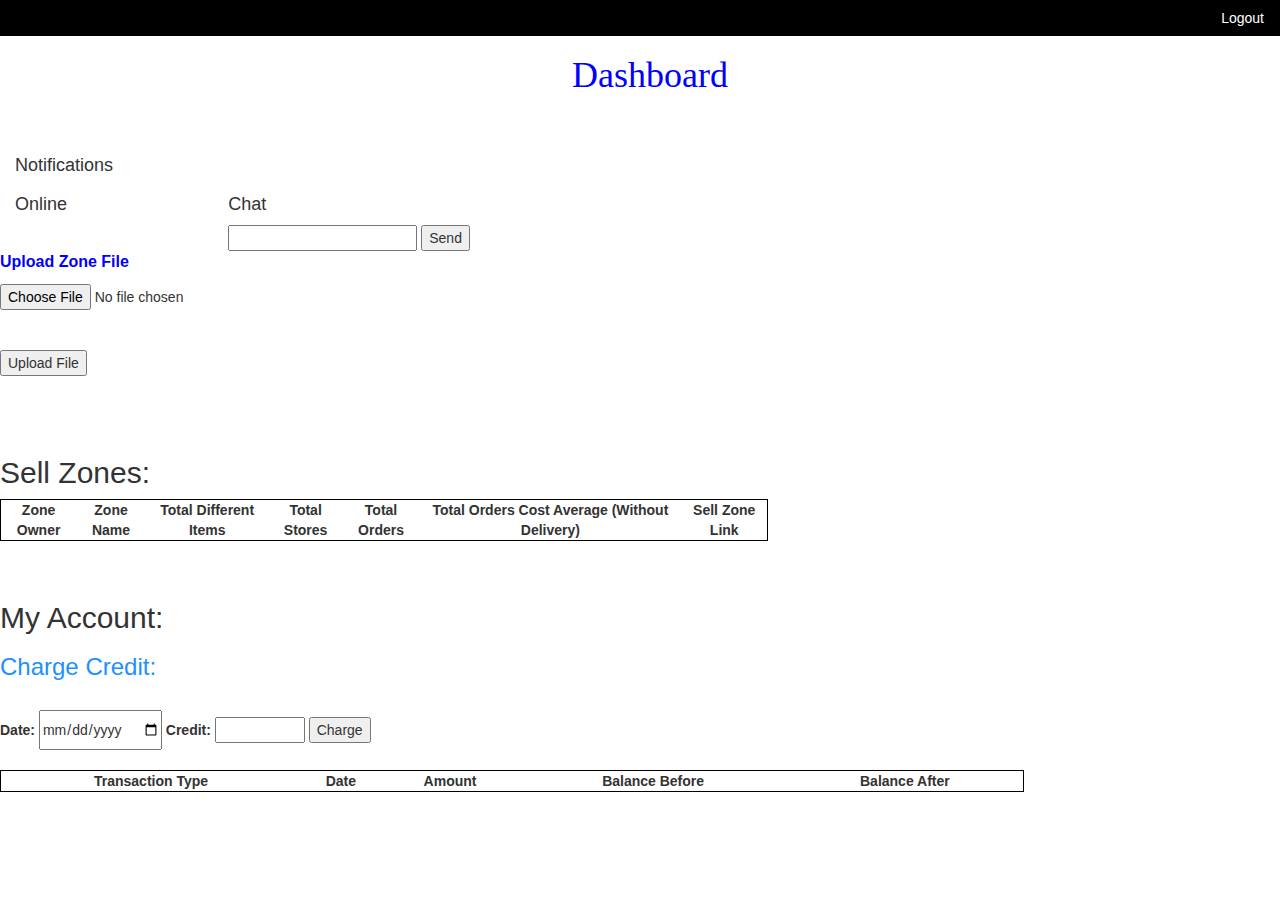
==== web/web/pages/dashboard/dashboard.html @ 40f2cc6b "show elements by type customer / seller - dashboard window" ====
<!DOCTYPE html>
<html lang="en">
<head>
    <meta http-equiv="Content-Type" content="text/html; charset=UTF-8">
    <meta http-equiv="Cache-Control" content="no-cache, no-store, must-revalidate" />
    <script type="text/javascript" src="../../common/jquery-3.5.1.min.js"></script>
    <script src="../../common/context-path-helper.js"></script>
    <script src="../../constants/constants.js"></script>
    <script src="../../utils/utils.js"></script>
    <script src="../../notifications/notifications.js"></script>
    <script src="chatroom/chatroom.js"></script>
    <script src="dashboard.js"></script>
    <link rel="stylesheet" href="../../common/w3_style.css">
    <link rel="stylesheet" href="../../common/bootstrap.min.css">
    <link rel="stylesheet" href="chatroom/chatroom.css">
    <link rel="stylesheet" href="dashboard.css">
    <link rel="stylesheet" href="../../notifications/notifications.css">
    <title>Dashboard</title>
</head>
<body>
<div id="container">
    <div id="bar-container">
        <div id="bar" class="w3-bar w3-black">
            <a href="/sdm/logout" id="logout-button" class="w3-bar-item w3-button w3-right">Logout</a>
        </div>
    </div>
    <div id="header-container">
        <h1 id="header">Dashboard</h1>
        <br/>
        <br/>
    </div>
    <div id="notifications-container">
        <div class="container-fluid">
            <div class="row">
                <div class="col-xs-10">
                    <div class="content">
                        <div id="notifications-window">
                            <h4>Notifications</h4>
                            <div id="notifications-area" class="span6"></div>
                        </div>
                    </div>
                </div>
            </div>
        </div>
    </div>
    <div class="container-fluid">
        <div class="row">
            <div class="col-xs-2">
                <div class="sidebar">
                    <h4>Online</h4>
                    <div class="clearfix">
                        <div class="input">
                            <div id="users-list-container">
                                <ul id="users-list">
                                </ul>
                            </div>
                        </div>
                    </div>
                </div>
            </div>
            <div class="col-xs-4">
                <div class="content">
                    <div id="chatwindow">
                        <h4>Chat</h4>
                        <!-- place holder to hold all the chat lines -->
                        <div id="chatarea" class="span6"></div>
                        <!-- The actual form through which you send data back to the user -->
                        <form id="chatform" method="POST" action="sendChat">
                            <input type="text" id="userstring" name="userstring"/>
                            <input type="submit" value="Send"/>
                        </form>
                    </div>
                </div>
            </div>
        </div>
    </div>
    <div id="upload-file-container">
        <p id="upload-zone-file-p">Upload Zone File</p>
        <form id="upload-file" action="uploadFile" enctype="multipart/form-data" method="POST">
            <input id="file-chooser" type="file" name="file" accept=".xml"><br><br>
            <input id="upload-file-form-submit" type="Submit" value="Upload File"><br>
        </form>
        <label id="upload-file-msg-label"></label>
    </div>
    <br/>
    <br/>
    <h2>Sell Zones:</h2>
    <div id="sell-zones-table-container">
        <table id="sell-zones-table">
            <thead>
                <th class="sell-zones-table-col">Zone Owner</th>
                <th class="sell-zones-table-col">Zone Name</th>
                <th class="sell-zones-table-col">Total Different Items</th>
                <th class="sell-zones-table-col">Total Stores</th>
                <th class="sell-zones-table-col">Total Orders</th>
                <th class="sell-zones-table-col">Total Orders Cost Average (Without Delivery)</th>
                <th id="sell-zone-link-col" class="sell-zones-table-col">Sell Zone Link</th>
            </thead>
            <tbody id="sell-zones-table-body">
            </tbody>
        </table>
    </div>
    <br/>
    <br/>
    <h2>My Account:</h2>
    <div id="charge-credit-container">
        <form id="charge-credit-form" method="GET" action="chargeCredit">
            <h3 id="charge-credit-header">Charge Credit:</h3>
            <br/>
            <label for="date" class="charge-credit-label">Date:</label>
            <input type="date" id="date" name="date" required>
            <label for="credit" class="charge-credit-label">Credit:</label>
            <input id="credit" type="number" min="1" max="100000" name="credit" required/>
<!--            <input id="charge" disabled="disabled" type="submit" value="Charge"/>-->
            <input id="charge" type="submit" value="Charge"/>
            <label id="charge-credit-msg-label"></label>
        </form>
    </div>
    <br/>
    <div id="account-table-container">
        <table id="account-table">
            <thead>
            <th class="account-table-col">Transaction Type</th>
            <th class="account-table-col">Date</th>
            <th class="account-table-col">Amount</th>
            <th class="account-table-col">Balance Before</th>
            <th class="account-table-col">Balance After</th>
            </thead>
            <tbody id="account-table-body">
            </tbody>
        </table>
    </div>
</div>
</body>
</html>
---- web/web/pages/dashboard/chatroom/chatroom.css ----
#chatarea {
    overflow-y: scroll;
    max-height: 100px;
}

/*.smiley-image {*/
/*    width: 20px;*/
/*    height: 20px;*/
/*}*/
---- web/web/pages/dashboard/dashboard.css ----
#header {
    color: blue;
    margin-left: 20px;
    text-align: center;
    font-family: Georgia, cursive;
}

#upload-file-form-submit {
    /*visibility: hidden;*/
}

#upload-zone-file-p {
    color: blue;
    font-weight: bold;
    font-size: 16px;
}

#upload-file-msg-label {
}

#sell-zones-table {
    /*align-content: center;*/
    width: 60%;
    border: 1px solid black;
    border-collapse: collapse;
    /*padding: 15px;*/
}

.sell-zones-table-col {
    text-align: center;
    /*word-wrap: break-word;*/
}

.sell-zones-table-cell {
    /*position: center;*/
    text-align: center;
}

#charge-credit-header{
    color: DodgerBlue;
}

.charge-credit-label {
    font-weight: bold;
}

#account-table {
    /*align-content: center;*/
    width: 80%;
    border: 1px solid black;
    border-collapse: collapse;
    /*padding: 15px;*/
}

.account-table-col {
    text-align: center;
    /*word-wrap: break-word;*/
}

.account-table-cell {
    /*position: center;*/
    text-align: center;
}
---- web/web/notifications/notifications.css ----
#notifications-area {
    overflow-y: scroll;
    max-height: 100px;
}
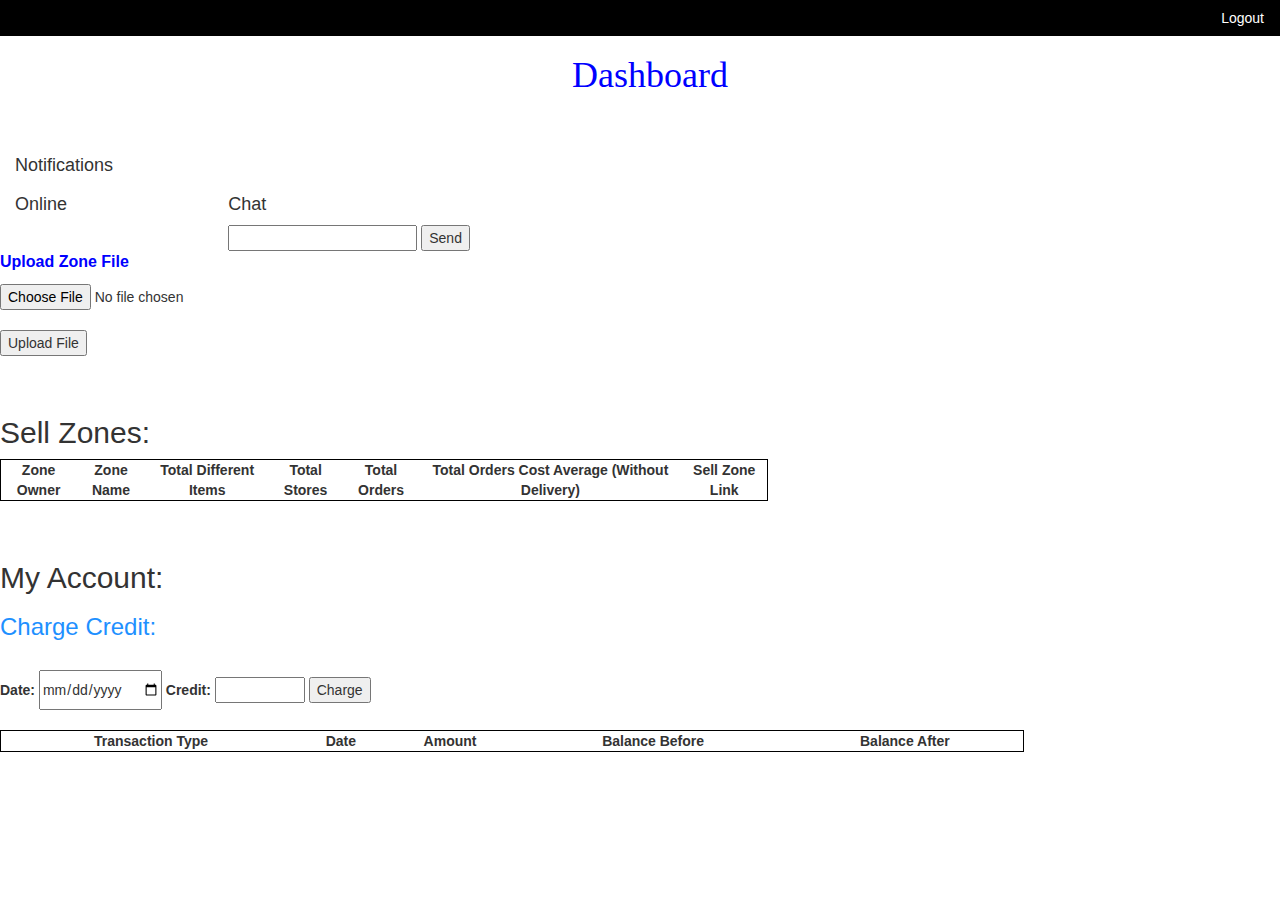
==== commit 2a36b501: "upload file label" ====
--- a/web/web/pages/dashboard/dashboard.html
+++ b/web/web/pages/dashboard/dashboard.html
@@ -60,13 +60,13 @@
             </div>
             <div class="col-xs-4">
                 <div class="content">
-                    <div id="chatwindow">
+                    <div id="chat-window">
                         <h4>Chat</h4>
                         <!-- place holder to hold all the chat lines -->
-                        <div id="chatarea" class="span6"></div>
+                        <div id="chat-area" class="span6"></div>
                         <!-- The actual form through which you send data back to the user -->
-                        <form id="chatform" method="POST" action="sendChat">
-                            <input type="text" id="userstring" name="userstring"/>
+                        <form id="chat-form" method="POST" action="sendChat">
+                            <input type="text" id="user-chat-msg" name="user-chat-msg"/>
                             <input type="submit" value="Send"/>
                         </form>
                     </div>
@@ -77,10 +77,11 @@
     <div id="upload-file-container">
         <p id="upload-zone-file-p">Upload Zone File</p>
         <form id="upload-file" action="uploadFile" enctype="multipart/form-data" method="POST">
-            <input id="file-chooser" type="file" name="file" accept=".xml"><br><br>
-            <input id="upload-file-form-submit" type="Submit" value="Upload File"><br>
+            <input id="file-chooser" type="file" name="file" accept=".xml">
+            <br>
+            <input id="upload-file-form-submit" type="Submit" value="Upload File">
+            <label id="upload-file-msg-label" for="upload-file-form-submit"></label>
         </form>
-        <label id="upload-file-msg-label"></label>
     </div>
     <br/>
     <br/>
--- a/web/web/pages/dashboard/dashboard.css
+++ b/web/web/pages/dashboard/dashboard.css
@@ -6,7 +6,6 @@
 }
 
 #upload-file-form-submit {
-    /*visibility: hidden;*/
 }
 
 #upload-zone-file-p {
@@ -16,6 +15,7 @@
 }
 
 #upload-file-msg-label {
+    font-weight: normal;
 }
 
 #sell-zones-table {
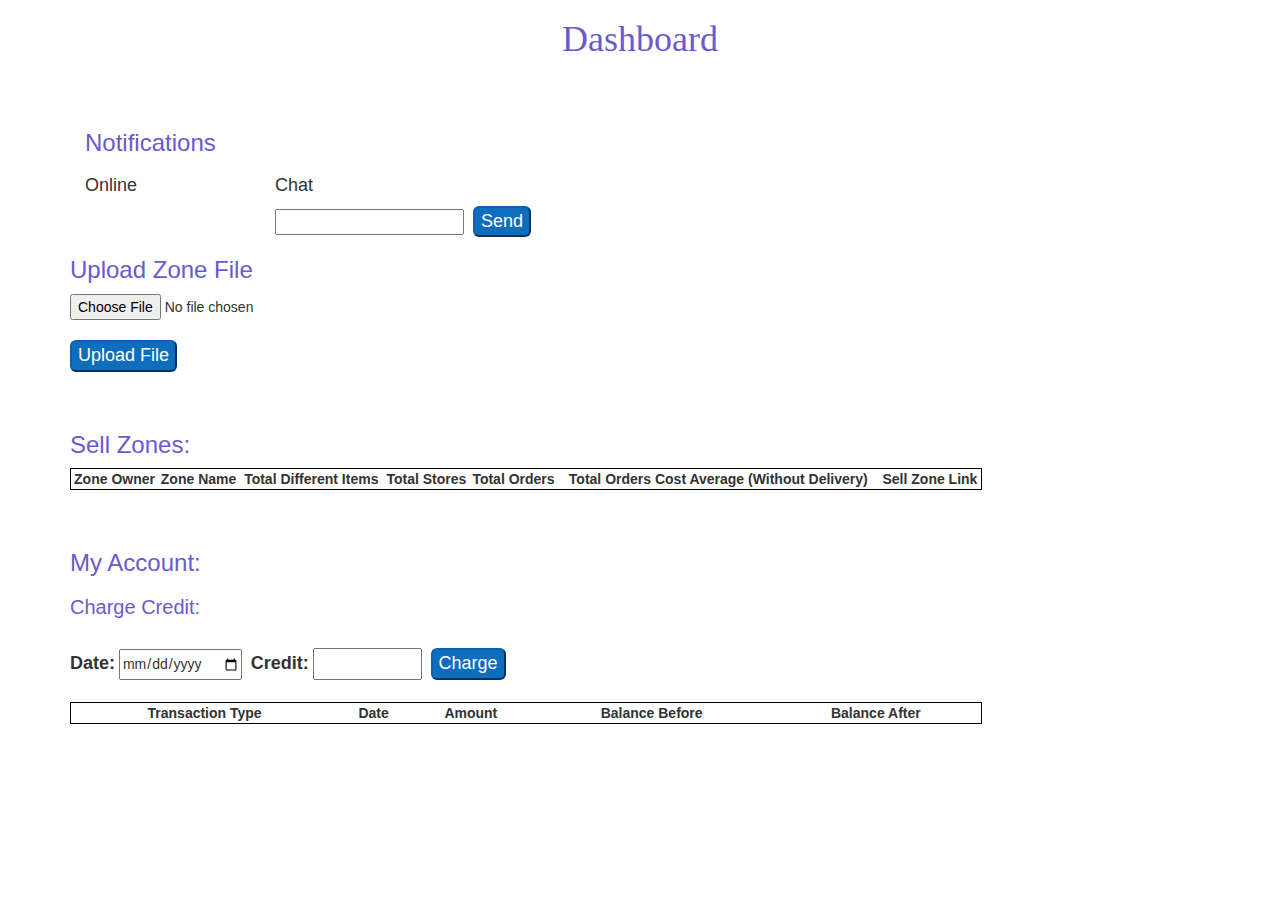
==== commit 8f384e83: "style login + dashboard" ====
--- a/web/web/pages/dashboard/dashboard.html
+++ b/web/web/pages/dashboard/dashboard.html
@@ -12,18 +12,14 @@
     <script src="dashboard.js"></script>
     <link rel="stylesheet" href="../../common/w3_style.css">
     <link rel="stylesheet" href="../../common/bootstrap.min.css">
+    <link rel="stylesheet" href="../../common/common.css">
     <link rel="stylesheet" href="chatroom/chatroom.css">
     <link rel="stylesheet" href="dashboard.css">
     <link rel="stylesheet" href="../../notifications/notifications.css">
     <title>Dashboard</title>
 </head>
 <body>
-<div id="container">
-    <div id="bar-container">
-        <div id="bar" class="w3-bar w3-black">
-            <a href="/sdm/logout" id="logout-button" class="w3-bar-item w3-button w3-right">Logout</a>
-        </div>
-    </div>
+<div id="container" class="container">
     <div id="header-container">
         <h1 id="header">Dashboard</h1>
         <br/>
@@ -35,7 +31,7 @@
                 <div class="col-xs-10">
                     <div class="content">
                         <div id="notifications-window">
-                            <h4>Notifications</h4>
+                            <h2>Notifications</h2>
                             <div id="notifications-area" class="span6"></div>
                         </div>
                     </div>
@@ -67,7 +63,7 @@
                         <!-- The actual form through which you send data back to the user -->
                         <form id="chat-form" method="POST" action="sendChat">
                             <input type="text" id="user-chat-msg" name="user-chat-msg"/>
-                            <input type="submit" value="Send"/>
+                            <input type="submit" id="chat-submit-button" value="Send" class="dashboard-buttons"/>
                         </form>
                     </div>
                 </div>
@@ -75,11 +71,11 @@
         </div>
     </div>
     <div id="upload-file-container">
-        <p id="upload-zone-file-p">Upload Zone File</p>
+        <h2 id="upload-zone-file-h2">Upload Zone File</h2>
         <form id="upload-file" action="uploadFile" enctype="multipart/form-data" method="POST">
             <input id="file-chooser" type="file" name="file" accept=".xml">
             <br>
-            <input id="upload-file-form-submit" type="Submit" value="Upload File">
+            <input id="upload-file-form-submit" type="Submit" value="Upload File" class="dashboard-buttons">
             <label id="upload-file-msg-label" for="upload-file-form-submit"></label>
         </form>
     </div>
@@ -110,10 +106,10 @@
             <br/>
             <label for="date" class="charge-credit-label">Date:</label>
             <input type="date" id="date" name="date" required>
-            <label for="credit" class="charge-credit-label">Credit:</label>
+            <label for="credit" id="credit-label" class="charge-credit-label">Credit:</label>
             <input id="credit" type="number" min="1" max="100000" name="credit" required/>
 <!--            <input id="charge" disabled="disabled" type="submit" value="Charge"/>-->
-            <input id="charge" type="submit" value="Charge"/>
+            <input id="charge" type="submit" value="Charge" class="dashboard-buttons"/>
             <label id="charge-credit-msg-label"></label>
         </form>
     </div>
--- a/web/web/common/common.css
+++ b/web/web/common/common.css
@@ -0,0 +1,21 @@
+/*#header-container {*/
+/*    margin: auto;*/
+/*    width: 50%;*/
+/*    background-color: white;*/
+/*}*/
+
+#header {
+    color: SlateBlue;
+    text-align: center;
+    font-family: Georgia, cursive;
+}
+
+h2 {
+    color: SlateBlue;
+    font-size: 24px;
+}
+
+h3 {
+    color: SlateBlue;
+    font-size: 20px;
+}
--- a/web/web/pages/dashboard/dashboard.css
+++ b/web/web/pages/dashboard/dashboard.css
@@ -1,18 +1,15 @@
-#header {
-    color: blue;
-    margin-left: 20px;
-    text-align: center;
-    font-family: Georgia, cursive;
+#chat-submit-button, #charge, #credit-label {
+    margin-left: 5px;
 }
 
-#upload-file-form-submit {
+.dashboard-buttons {
+    font-size: 18px;
+    border-radius: 6px;
+    color: #fff;
+    background-color: #0f6dbe;
+    border-color: #0b63b0;
 }
 
-#upload-zone-file-p {
-    color: blue;
-    font-weight: bold;
-    font-size: 16px;
-}
 
 #upload-file-msg-label {
     font-weight: normal;
@@ -20,13 +17,15 @@
 
 #sell-zones-table {
     /*align-content: center;*/
-    width: 60%;
+    width: 80%;
     border: 1px solid black;
     border-collapse: collapse;
     /*padding: 15px;*/
 }
 
 .sell-zones-table-col {
+    /*background-color: black;*/
+    /*color: white;*/
     text-align: center;
     /*word-wrap: break-word;*/
 }
@@ -36,12 +35,17 @@
     text-align: center;
 }
 
-#charge-credit-header{
-    color: DodgerBlue;
+.charge-credit-label {
+    font-weight: bold;
+    font-size: 18px;
 }
 
-.charge-credit-label {
-    font-weight: bold;
+#date {
+    line-height: 25px;
+}
+
+#credit {
+    font-size: 18px;
 }
 
 #account-table {
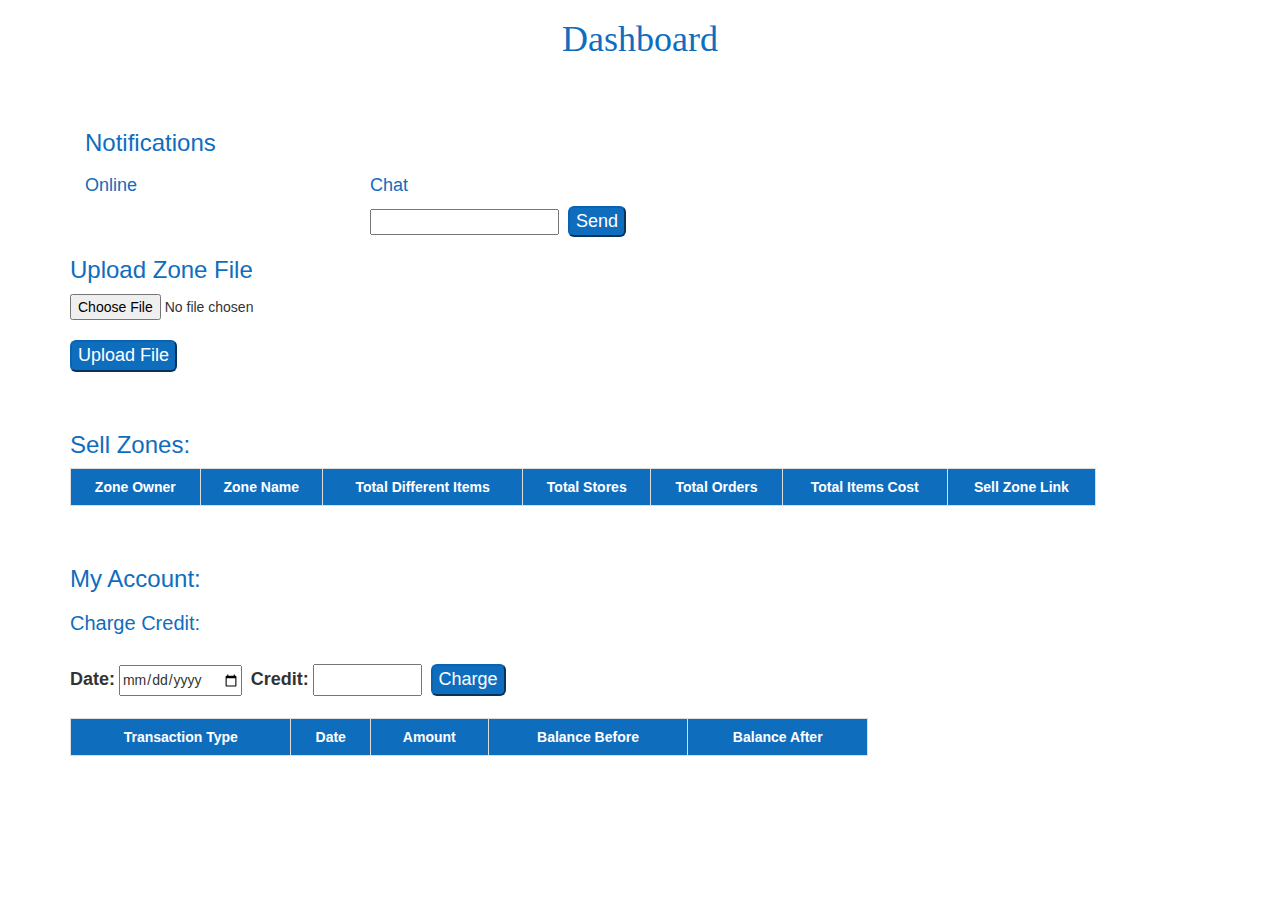
==== commit f3afa656: "style dashboard + chatroom css" ====
--- a/web/web/pages/dashboard/dashboard.html
+++ b/web/web/pages/dashboard/dashboard.html
@@ -41,7 +41,7 @@
     </div>
     <div class="container-fluid">
         <div class="row">
-            <div class="col-xs-2">
+            <div class="col-xs-3">
                 <div class="sidebar">
                     <h4>Online</h4>
                     <div class="clearfix">
@@ -90,7 +90,7 @@
                 <th class="sell-zones-table-col">Total Different Items</th>
                 <th class="sell-zones-table-col">Total Stores</th>
                 <th class="sell-zones-table-col">Total Orders</th>
-                <th class="sell-zones-table-col">Total Orders Cost Average (Without Delivery)</th>
+                <th class="sell-zones-table-col">Total Items Cost</th>
                 <th id="sell-zone-link-col" class="sell-zones-table-col">Sell Zone Link</th>
             </thead>
             <tbody id="sell-zones-table-body">
--- a/web/web/common/common.css
+++ b/web/web/common/common.css
@@ -5,17 +5,21 @@
 /*}*/
 
 #header {
-    color: SlateBlue;
+    color: #0f6dbe;
     text-align: center;
     font-family: Georgia, cursive;
 }
 
 h2 {
-    color: SlateBlue;
+    color: #0f6dbe;
     font-size: 24px;
 }
 
 h3 {
-    color: SlateBlue;
+    color: #0f6dbe;
     font-size: 20px;
 }
+
+h4 {
+    color: #0f6dbe;
+}--- a/web/web/pages/dashboard/chatroom/chatroom.css
+++ b/web/web/pages/dashboard/chatroom/chatroom.css
@@ -1,9 +1,4 @@
-#chatarea {
+#chat-area {
     overflow-y: scroll;
     max-height: 100px;
-}
-
-/*.smiley-image {*/
-/*    width: 20px;*/
-/*    height: 20px;*/
-/*}*/+}--- a/web/web/pages/dashboard/dashboard.css
+++ b/web/web/pages/dashboard/dashboard.css
@@ -15,23 +15,35 @@
     font-weight: normal;
 }
 
+#sell-zones-table tr:nth-child(even),
+#account-table tr:nth-child(even) {
+    background-color: #f2f2f2;
+}
+
+#sell-zones-table tr:hover,
+#account-table tr:hover {
+    background-color: #ddd;
+}
+
+#sell-zones-table td, #sell-zones-table th,
+#account-table td, #account-table th  {
+    border: 1px solid #ddd;
+    padding: 8px;
+}
+
 #sell-zones-table {
-    /*align-content: center;*/
-    width: 80%;
-    border: 1px solid black;
+    width: 90%;
     border-collapse: collapse;
-    /*padding: 15px;*/
 }
 
 .sell-zones-table-col {
-    /*background-color: black;*/
-    /*color: white;*/
+    background-color: #0f6dbe;
+    color: white;
     text-align: center;
-    /*word-wrap: break-word;*/
+    word-wrap: break-word;
 }
 
 .sell-zones-table-cell {
-    /*position: center;*/
     text-align: center;
 }
 
@@ -49,19 +61,17 @@
 }
 
 #account-table {
-    /*align-content: center;*/
-    width: 80%;
-    border: 1px solid black;
+    width: 70%;
     border-collapse: collapse;
-    /*padding: 15px;*/
 }
 
 .account-table-col {
+    background-color: #0f6dbe;
+    color: white;
     text-align: center;
-    /*word-wrap: break-word;*/
+    word-wrap: break-word;
 }
 
 .account-table-cell {
-    /*position: center;*/
     text-align: center;
 }
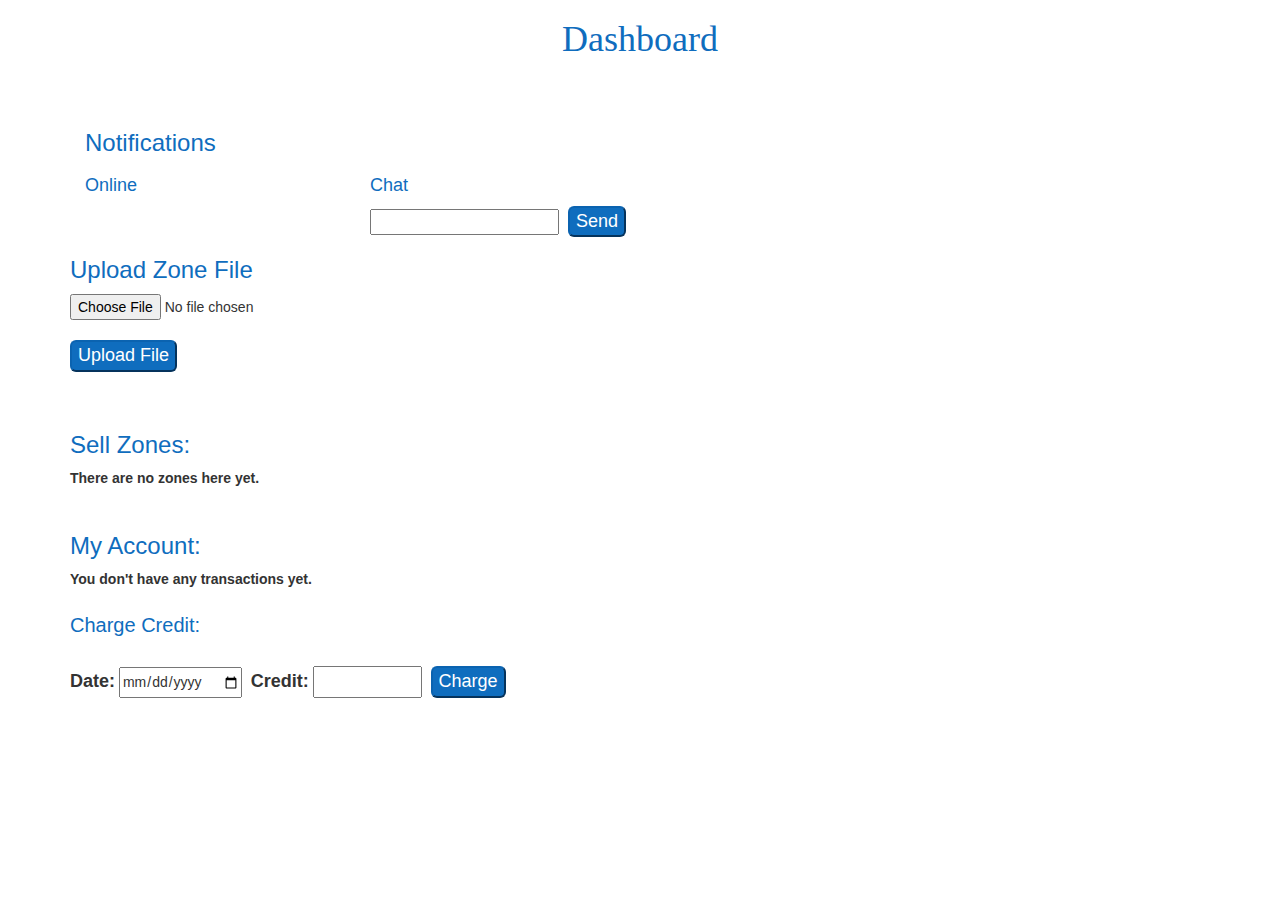
==== commit 3eec36e5: "style dashboard" ====
--- a/web/web/pages/dashboard/dashboard.html
+++ b/web/web/pages/dashboard/dashboard.html
@@ -82,6 +82,7 @@
     <br/>
     <br/>
     <h2>Sell Zones:</h2>
+    <label id="empty-sell-zones-table-label">There are no zones here yet.</label>
     <div id="sell-zones-table-container">
         <table id="sell-zones-table">
             <thead>
@@ -100,6 +101,7 @@
     <br/>
     <br/>
     <h2>My Account:</h2>
+    <label id="empty-account-table-label">You don't have any transactions yet.</label>
     <div id="charge-credit-container">
         <form id="charge-credit-form" method="GET" action="chargeCredit">
             <h3 id="charge-credit-header">Charge Credit:</h3>
--- a/web/web/pages/dashboard/chatroom/chatroom.css
+++ b/web/web/pages/dashboard/chatroom/chatroom.css
@@ -1,4 +1,5 @@
 #chat-area {
     overflow-y: scroll;
     max-height: 100px;
+    background-color: #c8e6f3;
 }--- a/web/web/pages/dashboard/dashboard.css
+++ b/web/web/pages/dashboard/dashboard.css
@@ -1,3 +1,7 @@
+#account-table-container, #sell-zones-table-container {
+    display: none;
+}
+
 #chat-submit-button, #charge, #credit-label {
     margin-left: 5px;
 }
@@ -8,6 +12,10 @@
     color: #fff;
     background-color: #0f6dbe;
     border-color: #0b63b0;
+}
+
+#users-list-container {
+    background-color: #c8e6f3;
 }
 
 
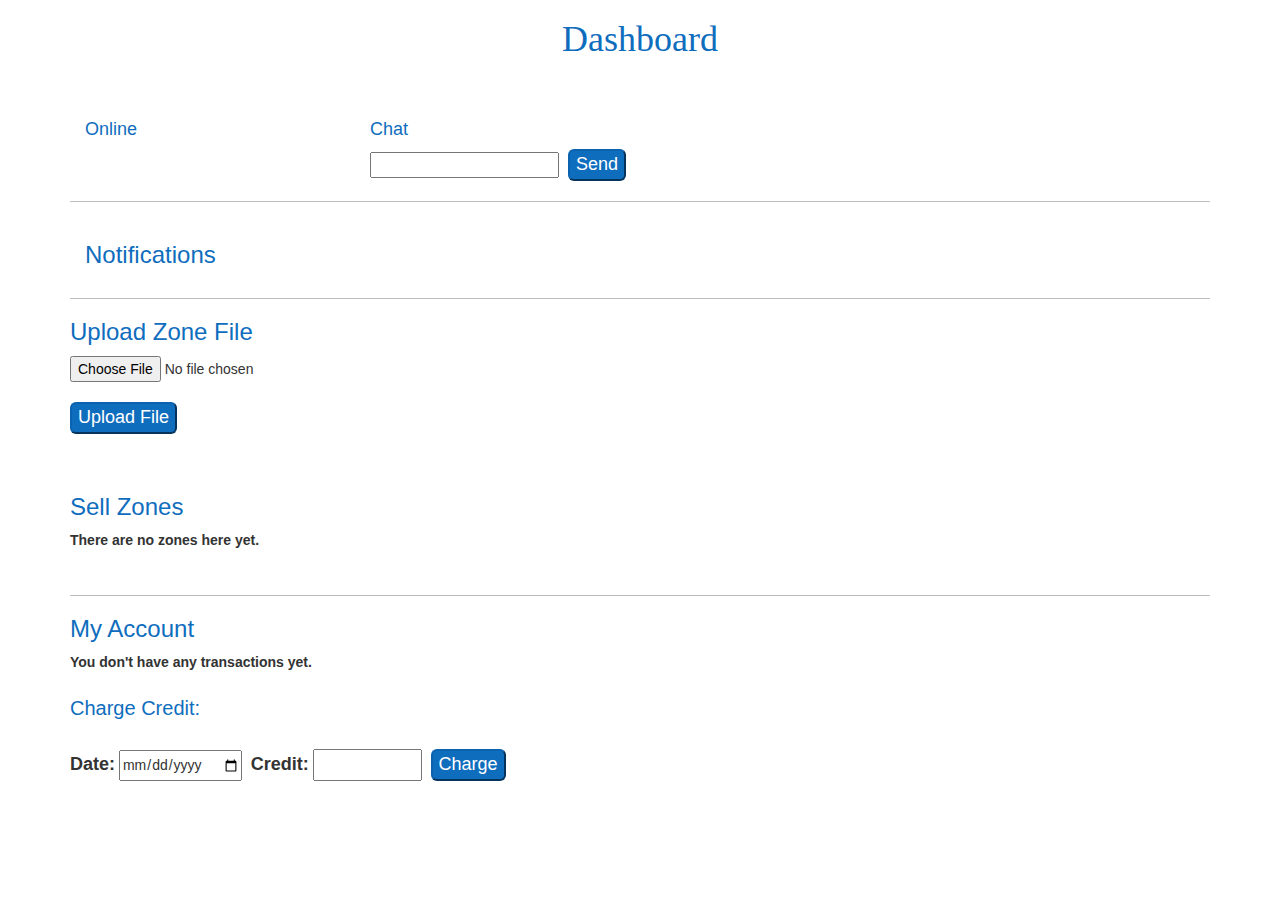
==== commit 599c7139: "style seller windows general changes" ====
--- a/web/web/pages/dashboard/dashboard.html
+++ b/web/web/pages/dashboard/dashboard.html
@@ -24,20 +24,6 @@
         <h1 id="header">Dashboard</h1>
         <br/>
         <br/>
-    </div>
-    <div id="notifications-container">
-        <div class="container-fluid">
-            <div class="row">
-                <div class="col-xs-10">
-                    <div class="content">
-                        <div id="notifications-window">
-                            <h2>Notifications</h2>
-                            <div id="notifications-area" class="span6"></div>
-                        </div>
-                    </div>
-                </div>
-            </div>
-        </div>
     </div>
     <div class="container-fluid">
         <div class="row">
@@ -70,6 +56,22 @@
             </div>
         </div>
     </div>
+    <hr class="rounded"/>
+    <div id="notifications-container">
+        <div class="container-fluid">
+            <div class="row">
+                <div class="col-xs-10">
+                    <div class="content">
+                        <div id="notifications-window">
+                            <h2>Notifications</h2>
+                            <div id="notifications-area" class="span6"></div>
+                        </div>
+                    </div>
+                </div>
+            </div>
+        </div>
+    </div>
+    <hr class="rounded" id="notifications-divider"/>
     <div id="upload-file-container">
         <h2 id="upload-zone-file-h2">Upload Zone File</h2>
         <form id="upload-file" action="uploadFile" enctype="multipart/form-data" method="POST">
@@ -81,7 +83,7 @@
     </div>
     <br/>
     <br/>
-    <h2>Sell Zones:</h2>
+    <h2>Sell Zones</h2>
     <label id="empty-sell-zones-table-label">There are no zones here yet.</label>
     <div id="sell-zones-table-container">
         <table id="sell-zones-table">
@@ -100,7 +102,8 @@
     </div>
     <br/>
     <br/>
-    <h2>My Account:</h2>
+    <hr class="rounded"/>
+    <h2>My Account</h2>
     <label id="empty-account-table-label">You don't have any transactions yet.</label>
     <div id="charge-credit-container">
         <form id="charge-credit-form" method="GET" action="chargeCredit">
--- a/web/web/pages/dashboard/chatroom/chatroom.css
+++ b/web/web/pages/dashboard/chatroom/chatroom.css
@@ -2,4 +2,5 @@
     overflow-y: scroll;
     max-height: 100px;
     background-color: #c8e6f3;
+    border-radius: 5px;
 }--- a/web/web/pages/dashboard/dashboard.css
+++ b/web/web/pages/dashboard/dashboard.css
@@ -1,3 +1,23 @@
+body {
+    overflow-x: scroll;
+    width: 100%;
+    white-space: nowrap;
+}
+
+/*#container,*/
+/*#container-fluid,*/
+/*#row,*/
+/*#col-xs-10,*/
+/*#col-xs-4,*/
+/*#col-xs-3,*/
+/*#sidebar,*/
+/*#clearfix,*/
+/*#input,*/
+/*#content,*/
+/*#span6 {*/
+/*    width: 100% !important;*/
+/*}*/
+
 #account-table-container, #sell-zones-table-container {
     display: none;
 }
@@ -16,6 +36,7 @@
 
 #users-list-container {
     background-color: #c8e6f3;
+    border-radius: 5px;
 }
 
 
@@ -83,3 +104,9 @@
 .account-table-cell {
     text-align: center;
 }
+
+hr.rounded {
+    border-top: solid #bbb;
+    border-radius: 5px;
+    border-width: thin;
+}
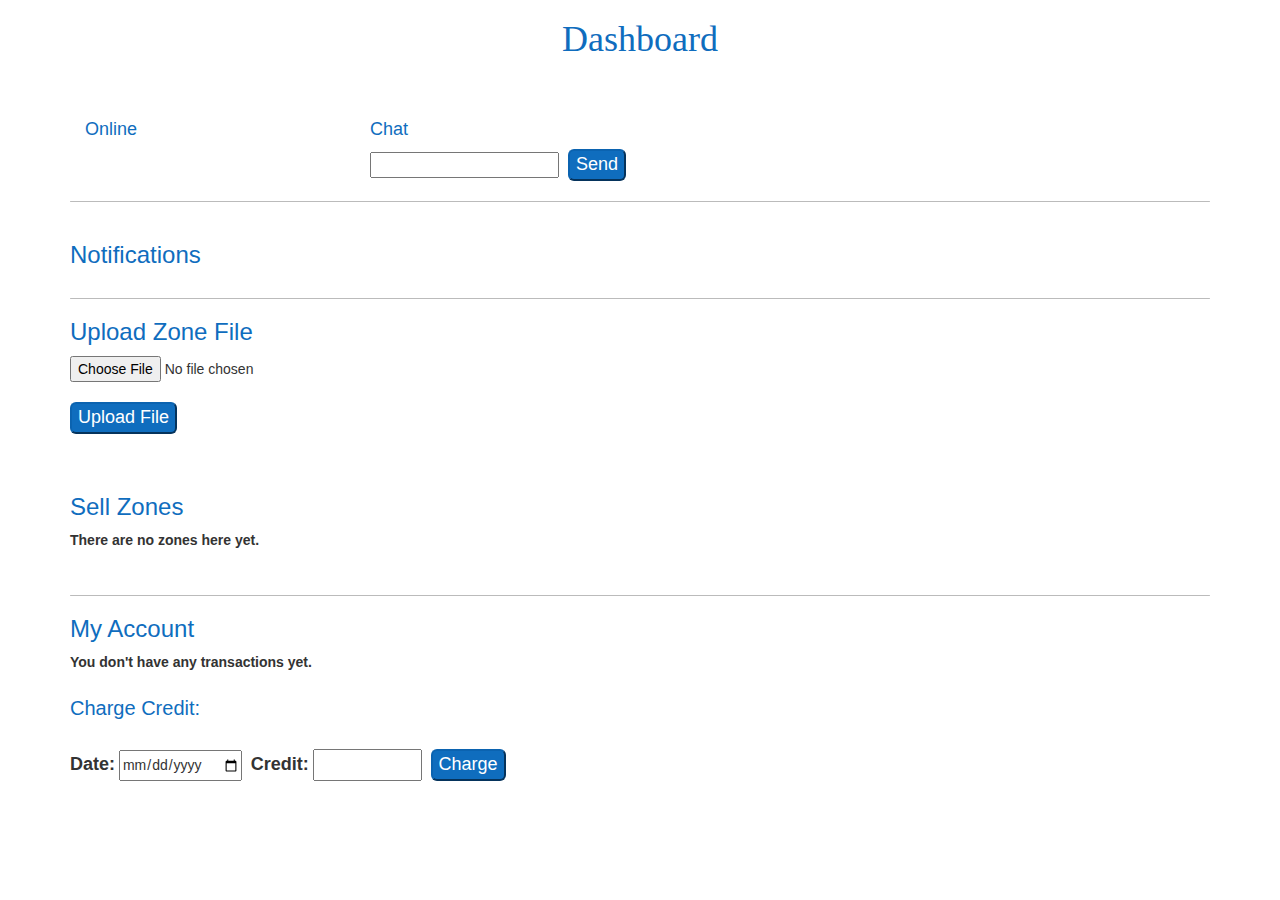
==== commit c347cfa6: "style dividers for notifications dashboard + sell zone" ====
--- a/web/web/pages/dashboard/dashboard.html
+++ b/web/web/pages/dashboard/dashboard.html
@@ -60,7 +60,7 @@
     <div id="notifications-container">
         <div class="container-fluid">
             <div class="row">
-                <div class="col-xs-10">
+                <div class="col-xs-13">
                     <div class="content">
                         <div id="notifications-window">
                             <h2>Notifications</h2>
